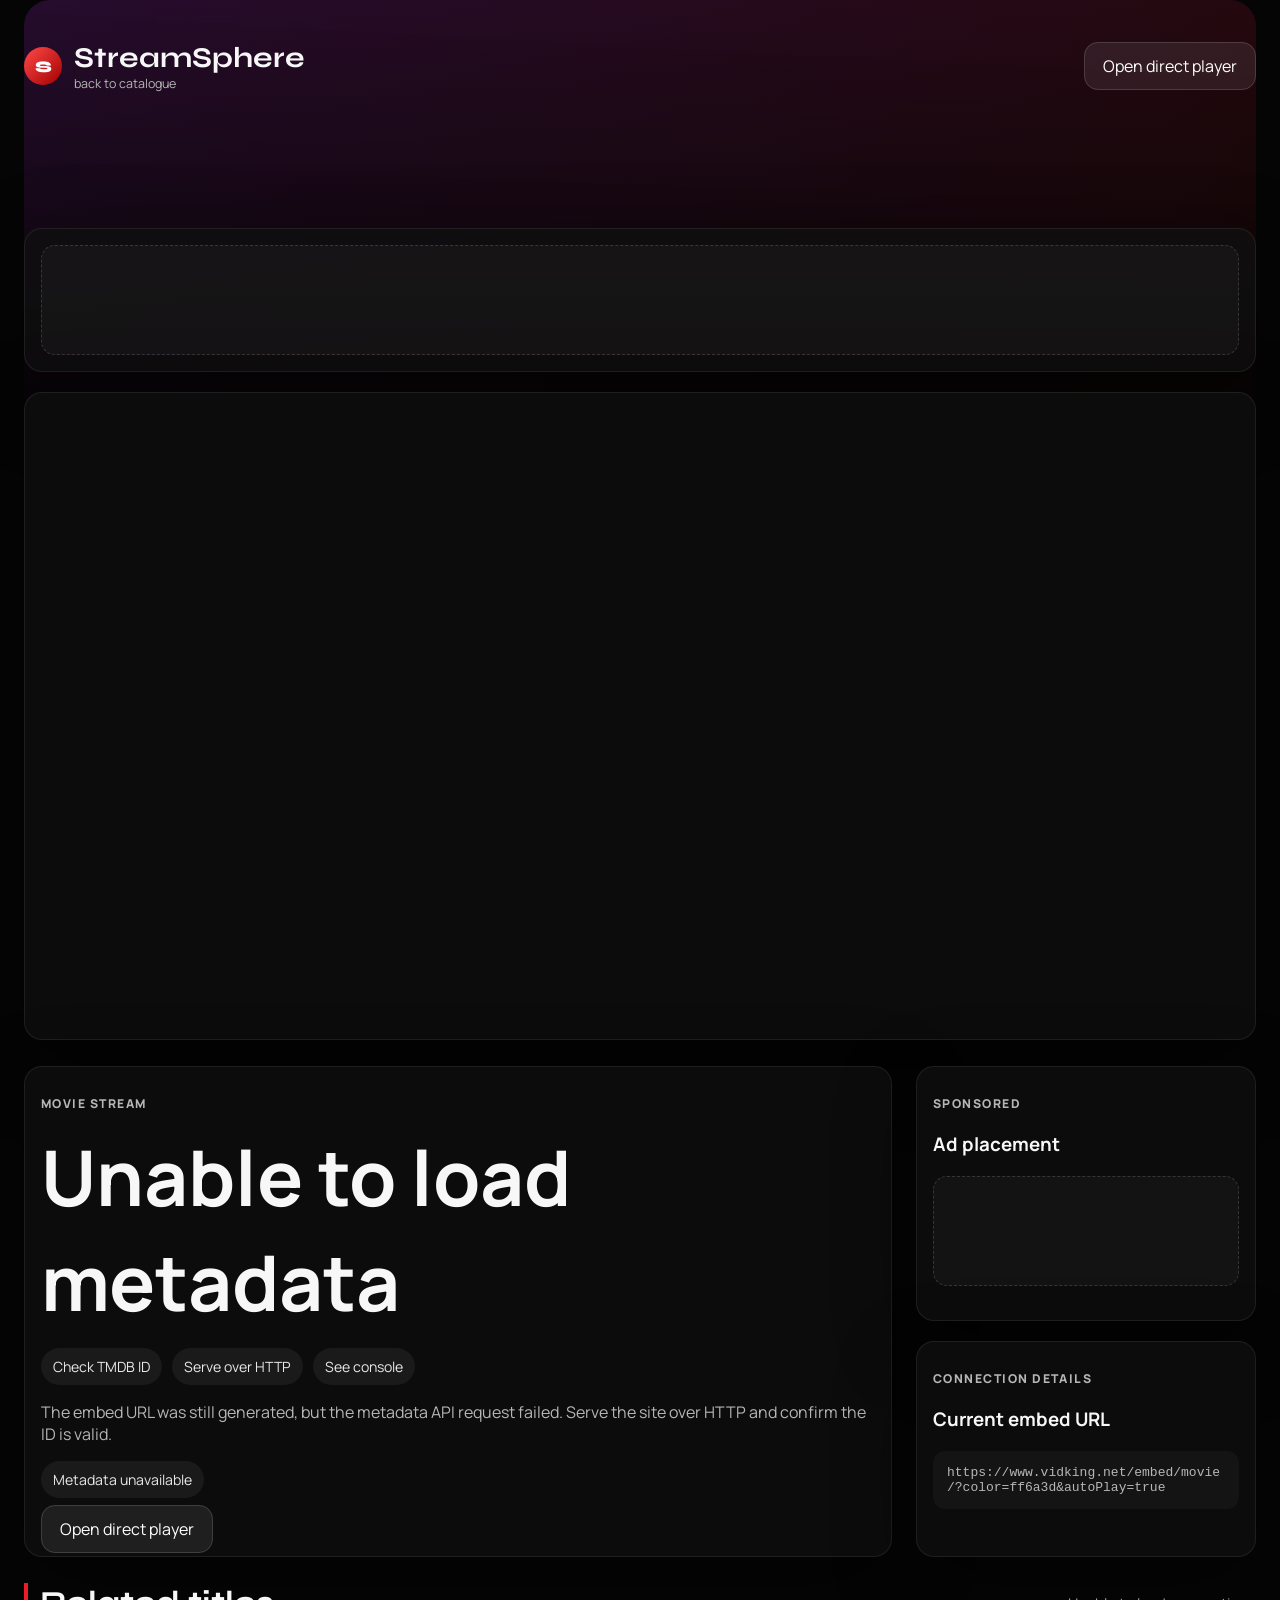
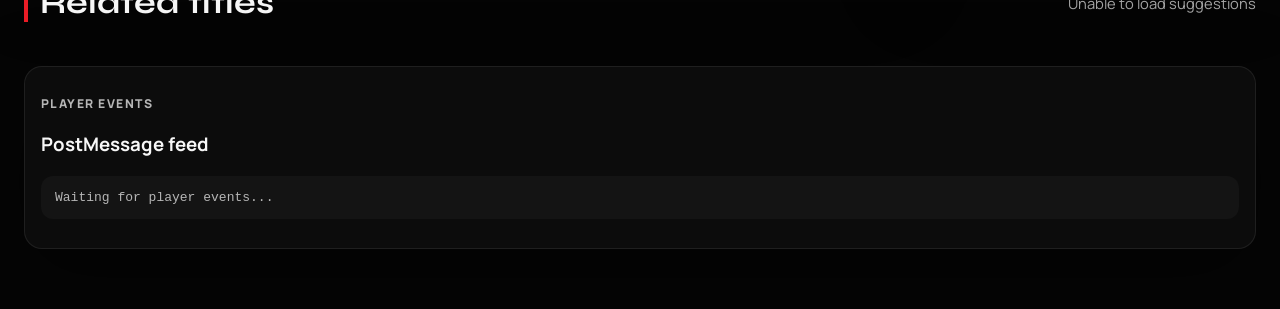
==== watch.html @ fd76b2c0 "update" ====
<!DOCTYPE html>
<html lang="en">
  <head>
    <meta charset="UTF-8" />
    <meta name="viewport" content="width=device-width, initial-scale=1.0" />
    <title>Watch | StreamSphere</title>
    <meta
      name="description"
      content="Dedicated watch page using VidKing embed routes and Videasy metadata APIs."
    />
    <link rel="preconnect" href="https://fonts.googleapis.com" />
    <link rel="preconnect" href="https://fonts.gstatic.com" crossorigin />
    <link
      href="https://fonts.googleapis.com/css2?family=Syne:wght@500;700;800&family=Manrope:wght@400;500;600;700&display=swap"
      rel="stylesheet"
    />
    <link rel="stylesheet" href="./styles.css" />
  </head>
  <body>
    <div class="watch-page-shell">
      <div class="watch-backdrop" id="watchBackdrop"></div>
      <header class="watch-topbar">
        <a class="brand" href="./index.html">
          <span class="brand-mark">S</span>
          <span class="brand-copy">
            <strong>StreamSphere</strong>
            <span>back to catalogue</span>
          </span>
        </a>
        <div class="watch-actions">
          <a id="openDirectLink" class="secondary-button" href="#" target="_blank" rel="noopener noreferrer">
            Open direct player
          </a>
        </div>
      </header>

      <main class="watch-page-content">
        <section class="watch-player-stack">
          <div class="watch-ad-band">
            <div class="ad-slot" data-slot="watchTop"></div>
          </div>
          <div class="player-frame-shell watch-frame">
            <iframe
              id="watchFrame"
              title="VidKing Player"
              allow="autoplay; fullscreen"
              allowfullscreen
              loading="eager"
              referrerpolicy="origin"
            ></iframe>
          </div>
        </section>

        <section class="watch-detail-section">
          <div class="watch-detail-main sidebar-card">
            <p class="panel-label" id="watchType">Loading type</p>
            <h1 id="watchTitle">Loading title...</h1>
            <div class="watch-facts" id="watchFacts"></div>
            <p id="watchSummary">
              Pulling metadata from the Videasy database API and preparing the VidKing embed route.
            </p>
            <div class="chip-row" id="watchChips"></div>
            <div class="watch-detail-actions">
              <a id="openDirectLinkInline" class="secondary-button" href="#" target="_blank" rel="noopener noreferrer">
                Open direct player
              </a>
            </div>
          </div>

          <aside class="watch-detail-side">
            <div class="sidebar-card">
              <p class="panel-label">Sponsored</p>
              <h3>Ad placement</h3>
              <div class="ad-slot" data-slot="watchRail"></div>
            </div>

            <div class="sidebar-card">
              <p class="panel-label">Connection details</p>
              <h3>Current embed URL</h3>
              <pre class="message-area" id="watchUrl"></pre>
            </div>
          </aside>
        </section>

        <section class="related-section">
          <div class="shelf-header">
            <h2 id="relatedHeading">Related titles</h2>
            <div class="shelf-meta" id="relatedMeta">Loading suggestions...</div>
          </div>
          <div class="shelf-grid related-grid" id="relatedGrid"></div>
        </section>

        <section class="watch-utility">
          <div class="sidebar-card">
            <p class="panel-label">Player events</p>
            <h3>PostMessage feed</h3>
            <pre class="message-area" id="watchEvents">Waiting for player events...</pre>
          </div>
        </section>
      </main>
    </div>

    <script src="./config.js"></script>
    <script src="./watch.js"></script>
  </body>
</html>
---- styles.css ----
:root {
  --bg: #050505;
  --panel: #0d0d0d;
  --panel-soft: #131313;
  --line: rgba(255, 255, 255, 0.08);
  --text: #f7f7f7;
  --muted: #b6b6b6;
  --red: #eb1d27;
  --red-soft: rgba(235, 29, 39, 0.18);
  --shadow: 0 24px 80px rgba(0, 0, 0, 0.45);
  --radius: 24px;
}

* {
  box-sizing: border-box;
}

html {
  scroll-behavior: smooth;
}

body {
  margin: 0;
  background: var(--bg);
  color: var(--text);
  font-family: "Manrope", sans-serif;
}

a {
  color: inherit;
  text-decoration: none;
}

button,
input {
  font: inherit;
}

.site-frame {
  min-height: 100vh;
  background:
    radial-gradient(circle at top center, rgba(118, 30, 140, 0.35), transparent 35%),
    linear-gradient(180deg, rgba(4, 4, 4, 0.1) 0%, rgba(4, 4, 4, 0.7) 55%, #050505 100%);
}

.page-shell {
  width: min(1280px, calc(100% - 64px));
  margin: 0 auto;
}

.page-shell-home {
  min-height: 100vh;
}

.hero {
  position: relative;
  min-height: 100vh;
  background-position: center top;
  background-size: cover;
}

.hero-cinematic {
  background-repeat: no-repeat;
}

.hero-overlay {
  position: absolute;
  inset: 0;
  background:
    linear-gradient(180deg, rgba(5, 5, 5, 0.1) 0%, rgba(5, 5, 5, 0.46) 48%, rgba(5, 5, 5, 0.96) 100%),
    radial-gradient(circle at right top, rgba(113, 23, 180, 0.35), transparent 28%);
}

.topbar {
  display: flex;
  align-items: center;
  justify-content: space-between;
  gap: 20px;
}

.topbar-floating {
  position: relative;
  z-index: 2;
  padding-top: 28px;
}

.brand {
  display: inline-flex;
  align-items: center;
  gap: 12px;
}

.brand-mark {
  display: grid;
  place-items: center;
  width: 38px;
  height: 38px;
  border-radius: 999px;
  background: linear-gradient(135deg, #ff4949, #a30000);
  color: white;
  font-family: "Syne", sans-serif;
  font-weight: 800;
}

.brand-copy {
  display: grid;
}

.brand-copy strong {
  font-size: 1.8rem;
  font-family: "Syne", sans-serif;
}

.brand-copy span:last-child {
  color: var(--muted);
  font-size: 0.78rem;
}

.nav,
.topbar-actions,
.hero-meta-line,
.hero-actions,
.filter-chips,
.shelf-tabs,
.chip-row {
  display: flex;
  align-items: center;
  gap: 14px;
}

.nav a {
  color: rgba(255, 255, 255, 0.9);
  font-size: 0.96rem;
}

.search-shell {
  display: inline-flex;
  align-items: center;
  gap: 10px;
  padding: 12px 16px;
  border-radius: 999px;
  background: rgba(255, 255, 255, 0.08);
  border: 1px solid rgba(255, 255, 255, 0.1);
}

.search-shell span {
  color: rgba(255, 255, 255, 0.6);
  font-size: 0.8rem;
  text-transform: uppercase;
  letter-spacing: 0.08em;
}

.search-shell input {
  width: 180px;
  border: 0;
  outline: 0;
  background: transparent;
  color: var(--text);
}

.ghost-button,
.primary-button,
.secondary-button,
.shelf-tab {
  border: 0;
  cursor: pointer;
}

.ghost-button,
.secondary-button {
  padding: 12px 18px;
  border-radius: 14px;
  color: white;
  background: rgba(255, 255, 255, 0.08);
  border: 1px solid rgba(255, 255, 255, 0.14);
}

.home-main {
  position: relative;
  z-index: 2;
}

.hero-content {
  display: flex;
  align-items: flex-end;
  min-height: 66vh;
  padding-top: 120px;
}

.hero-text-stack {
  width: min(560px, 100%);
  padding-bottom: 36px;
}

.hero-kicker {
  color: #ffe18a;
  font-size: 0.86rem;
  font-weight: 800;
  letter-spacing: 0.16em;
  text-transform: uppercase;
}

.hero-text-stack h1,
.watch-sidebar h1 {
  margin: 18px 0 14px;
  font-size: clamp(3rem, 7vw, 5.4rem);
  line-height: 0.92;
  font-family: "Syne", sans-serif;
}

.hero-meta-line span {
  color: rgba(255, 255, 255, 0.82);
  font-size: 0.96rem;
}

.hero-summary {
  max-width: 520px;
  color: rgba(255, 255, 255, 0.86);
  line-height: 1.75;
  font-size: 1.06rem;
}

.primary-button {
  display: inline-flex;
  align-items: center;
  justify-content: center;
  padding: 14px 24px;
  border-radius: 14px;
  font-weight: 800;
}

.hero-play {
  background: white;
  color: #111;
}

.hero-more {
  background: rgba(255, 255, 255, 0.08);
}

.top-ten-section {
  padding: 22px 0 50px;
}

.top-ten-heading {
  display: flex;
  align-items: center;
  gap: 20px;
  margin-bottom: 26px;
}

.top-ten-title {
  font-size: clamp(4.2rem, 12vw, 7rem);
  line-height: 0.86;
  color: transparent;
  -webkit-text-stroke: 2px var(--red);
  font-family: "Syne", sans-serif;
  font-weight: 800;
}

.top-ten-copy p {
  margin: 0;
  letter-spacing: 0.38em;
  font-weight: 800;
}

.top-ten-grid {
  display: grid;
  grid-template-columns: repeat(5, minmax(0, 1fr));
  gap: 34px;
}

.top-ten-card {
  position: relative;
}

.top-ten-rank {
  position: absolute;
  left: -16px;
  bottom: -16px;
  z-index: 0;
  font-size: 5.2rem;
  line-height: 0.9;
  color: transparent;
  -webkit-text-stroke: 2px var(--red);
  font-family: "Syne", sans-serif;
  font-weight: 800;
}

.top-ten-poster {
  position: relative;
  z-index: 1;
  display: block;
  width: 100%;
  padding: 0;
  border: 0;
  background: transparent;
  cursor: pointer;
}

.top-ten-poster img {
  display: block;
  width: 100%;
  aspect-ratio: 0.72;
  object-fit: cover;
  border-radius: 8px;
  box-shadow: var(--shadow);
}

.content-shelves {
  padding: 24px 0 70px;
  background: #070707;
}

.inline-ad-wrap {
  margin-bottom: 34px;
}

.ad-slot {
  min-height: 110px;
  display: grid;
  place-items: center;
  border-radius: 14px;
  border: 1px dashed rgba(255, 255, 255, 0.15);
  background: rgba(255, 255, 255, 0.03);
  color: #bcbcbc;
  text-align: center;
}

.ad-slot-footer {
  min-height: 90px;
}

.shelf-section {
  margin-bottom: 52px;
}

.shelf-header {
  display: flex;
  align-items: center;
  justify-content: space-between;
  gap: 20px;
  margin-bottom: 18px;
}

.shelf-meta {
  color: rgba(255, 255, 255, 0.64);
  font-size: 0.92rem;
}

.shelf-header h2 {
  margin: 0;
  padding-left: 12px;
  border-left: 4px solid var(--red);
  font-size: 2rem;
  font-family: "Syne", sans-serif;
}

.shelf-tab {
  padding: 0 0 10px;
  background: transparent;
  color: rgba(255, 255, 255, 0.75);
}

.shelf-tab.is-active {
  color: white;
  border-bottom: 2px solid var(--red);
}

.shelf-grid {
  display: grid;
  grid-template-columns: repeat(5, minmax(0, 1fr));
  gap: 14px;
}

.shelf-card {
  min-width: 0;
}

.shelf-card-media {
  position: relative;
  width: 100%;
  min-height: 188px;
  padding: 0;
  overflow: hidden;
  border: 0;
  border-radius: 10px;
  background-color: #1a1a1a;
  background-position: center;
  background-size: cover;
  cursor: pointer;
}

.shelf-badge,
.shelf-score {
  position: absolute;
  top: 8px;
  z-index: 3;
  padding: 6px 9px;
  border-radius: 7px;
  font-size: 0.7rem;
  font-weight: 800;
  letter-spacing: 0.04em;
  box-shadow: 0 8px 18px rgba(0, 0, 0, 0.35);
}

.shelf-badge {
  left: 8px;
  background: rgba(8, 8, 8, 0.9);
  color: rgba(255, 255, 255, 0.96);
  border: 1px solid rgba(255, 255, 255, 0.08);
}

.shelf-score {
  right: 8px;
  background: rgba(235, 29, 39, 0.92);
  color: #ffffff;
}

.shelf-fade {
  position: absolute;
  inset: 0;
  background:
    linear-gradient(180deg, rgba(0, 0, 0, 0.08) 0%, rgba(0, 0, 0, 0.32) 42%, rgba(0, 0, 0, 0.92) 100%),
    linear-gradient(90deg, rgba(0, 0, 0, 0.12), rgba(0, 0, 0, 0));
}

.shelf-caption {
  position: absolute;
  inset: auto 0 0;
  z-index: 2;
  padding: 22px 16px 16px;
  text-align: left;
  background: linear-gradient(180deg, rgba(5, 5, 5, 0), rgba(5, 5, 5, 0.74) 30%, rgba(5, 5, 5, 0.96) 100%);
}

.shelf-caption h3 {
  margin: 0 0 6px;
  color: #ffffff;
  font-size: 1.05rem;
  line-height: 1.2;
  font-weight: 800;
  text-shadow: 0 2px 10px rgba(0, 0, 0, 0.7);
  display: -webkit-box;
  -webkit-box-orient: vertical;
  -webkit-line-clamp: 2;
  overflow: hidden;
}

.shelf-caption p {
  margin: 0;
  color: rgba(255, 255, 255, 0.84);
  font-size: 0.82rem;
  line-height: 1.5;
  text-shadow: 0 1px 8px rgba(0, 0, 0, 0.7);
  display: -webkit-box;
  -webkit-box-orient: vertical;
  -webkit-line-clamp: 2;
  overflow: hidden;
}

.filter-chips {
  flex-wrap: wrap;
}

.filter-chip {
  padding: 8px 14px;
  border-radius: 999px;
  border: 1px solid rgba(255, 255, 255, 0.12);
  background: transparent;
  color: rgba(255, 255, 255, 0.8);
}

.filter-chip.is-active {
  background: var(--red);
  border-color: var(--red);
  color: white;
}

.site-footer {
  display: flex;
  align-items: center;
  justify-content: space-between;
  gap: 24px;
  padding: 18px 0 0;
  border-top: 1px solid var(--line);
  color: var(--muted);
}

.empty-state {
  margin-top: 18px;
  padding: 22px 20px;
  border-radius: 14px;
  border: 1px solid var(--line);
  background: rgba(255, 255, 255, 0.03);
  color: var(--muted);
}

[hidden] {
  display: none !important;
}

.empty-state strong {
  display: block;
  margin-bottom: 8px;
  color: white;
}

.site-footer strong {
  display: block;
  margin-bottom: 8px;
  color: white;
}

.footer-ad {
  width: min(420px, 100%);
}

.watch-page-shell {
  position: relative;
  width: min(1280px, calc(100% - 48px));
  margin: 0 auto;
  padding: 24px 0 60px;
}

.watch-backdrop {
  position: absolute;
  inset: 0 0 auto;
  height: 420px;
  border-radius: 26px;
  background:
    linear-gradient(180deg, rgba(5, 5, 5, 0.12), rgba(5, 5, 5, 0.94)),
    linear-gradient(120deg, rgba(130, 33, 160, 0.3), rgba(235, 29, 39, 0.16));
  background-position: center;
  background-size: cover;
}

.watch-topbar,
.watch-page-content {
  position: relative;
  z-index: 1;
}

.watch-topbar {
  display: flex;
  align-items: center;
  justify-content: space-between;
  gap: 16px;
  padding: 16px 0;
}

.watch-page-content {
  display: grid;
  gap: 26px;
  margin-top: 120px;
}

.watch-player-stack,
.watch-detail-side,
.watch-utility {
  display: grid;
  gap: 20px;
}

.watch-detail-section {
  display: grid;
  grid-template-columns: minmax(0, 1.3fr) 340px;
  gap: 24px;
}

.watch-ad-band,
.player-frame-shell,
.sidebar-card {
  border-radius: 18px;
  background: rgba(15, 15, 15, 0.82);
  border: 1px solid var(--line);
  box-shadow: var(--shadow);
}

.watch-ad-band,
.sidebar-card {
  padding: 16px;
}

.watch-frame {
  min-height: 72vh;
  overflow: hidden;
}

.watch-frame iframe {
  width: 100%;
  height: 100%;
  border: 0;
}

.panel-label {
  color: #ff8c8c;
  text-transform: uppercase;
  letter-spacing: 0.12em;
  font-size: 0.76rem;
  font-weight: 800;
}

.watch-detail-main h1 {
  margin: 12px 0 14px;
  font-size: clamp(2.8rem, 6vw, 4.8rem);
}

.watch-facts {
  display: flex;
  flex-wrap: wrap;
  gap: 10px;
  margin-bottom: 14px;
}

.watch-facts span,
.chip-row span {
  padding: 9px 12px;
  border-radius: 999px;
  background: rgba(255, 255, 255, 0.06);
  color: rgba(255, 255, 255, 0.9);
  font-size: 0.88rem;
}

.watch-detail-actions {
  margin-top: 20px;
}

.related-section .shelf-grid {
  grid-template-columns: repeat(5, minmax(0, 1fr));
}

.sidebar-card p,
.sidebar-card pre {
  color: var(--muted);
}

.message-area {
  padding: 14px;
  border-radius: 12px;
  background: rgba(255, 255, 255, 0.03);
  white-space: pre-wrap;
  overflow-wrap: anywhere;
}

@media (max-width: 1100px) {
  .top-ten-grid,
  .shelf-grid,
  .related-section .shelf-grid {
    grid-template-columns: repeat(2, minmax(0, 1fr));
  }

  .watch-detail-section {
    grid-template-columns: 1fr;
  }

  .site-footer,
  .topbar {
    flex-direction: column;
    align-items: flex-start;
  }
}

@media (max-width: 760px) {
  .page-shell,
  .watch-page-shell {
    width: min(100% - 24px, 1280px);
  }

  .nav,
  .topbar-actions,
  .hero-meta-line,
  .hero-actions,
  .shelf-tabs {
    flex-wrap: wrap;
  }

  .hero-content {
    min-height: 58vh;
  }

  .hero-text-stack h1 {
    font-size: 2.8rem;
  }

  .top-ten-grid,
  .shelf-grid,
  .related-section .shelf-grid {
    grid-template-columns: 1fr 1fr;
  }

  .top-ten-heading,
  .shelf-header {
    flex-direction: column;
    align-items: flex-start;
  }

  .search-shell {
    width: 100%;
  }

  .search-shell input {
    width: 100%;
  }
}
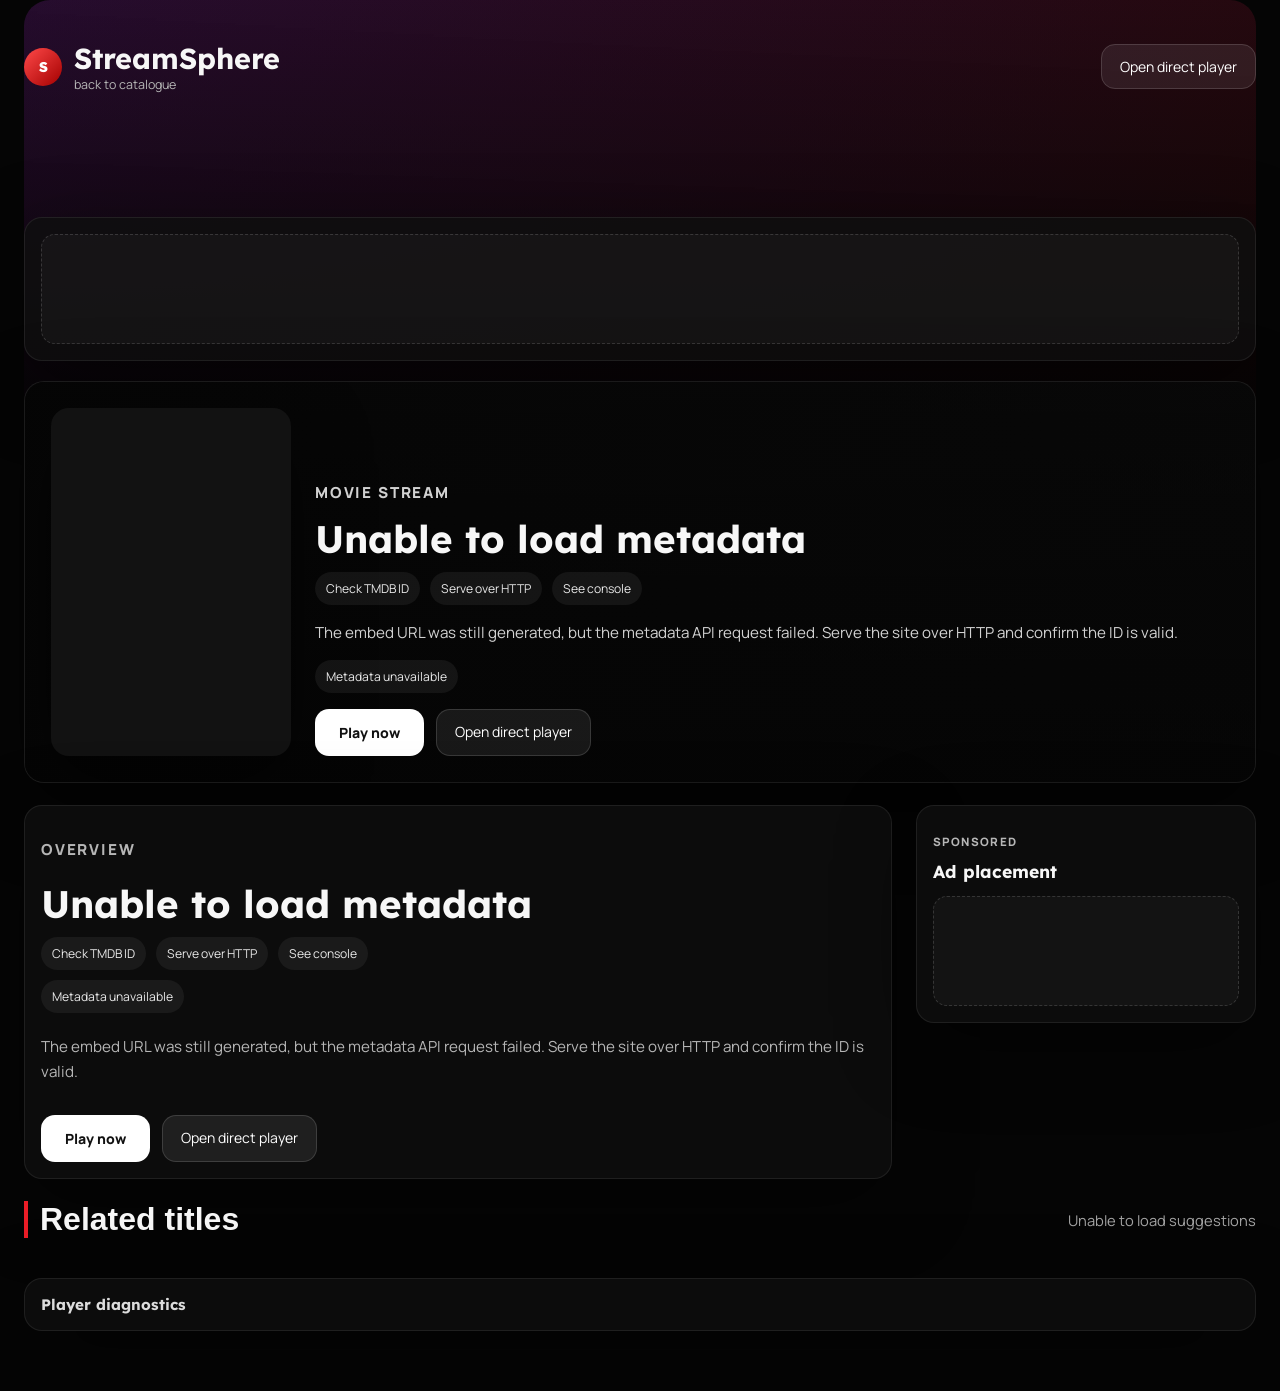
==== commit b712979f: "update" ====
--- a/watch.html
+++ b/watch.html
@@ -11,7 +11,7 @@
     <link rel="preconnect" href="https://fonts.googleapis.com" />
     <link rel="preconnect" href="https://fonts.gstatic.com" crossorigin />
     <link
-      href="https://fonts.googleapis.com/css2?family=Syne:wght@500;700;800&family=Manrope:wght@400;500;600;700&display=swap"
+      href="https://fonts.googleapis.com/css2?family=Lexend:wght@400;500;600;700;800&family=Manrope:wght@400;500;600;700&display=swap"
       rel="stylesheet"
     />
     <link rel="stylesheet" href="./styles.css" />
@@ -35,33 +35,63 @@
       </header>
 
       <main class="watch-page-content">
-        <section class="watch-player-stack">
+        <section class="watch-stage">
           <div class="watch-ad-band">
             <div class="ad-slot" data-slot="watchTop"></div>
           </div>
-          <div class="player-frame-shell watch-frame">
-            <iframe
-              id="watchFrame"
-              title="VidKing Player"
-              allow="autoplay; fullscreen"
-              allowfullscreen
-              loading="eager"
-              referrerpolicy="origin"
-            ></iframe>
+
+          <div class="watch-stage-shell">
+            <section class="watch-hero-card" id="watchHeroCard">
+              <div class="watch-hero-poster" id="watchPoster"></div>
+              <div class="watch-hero-copy">
+                <p class="panel-label" id="watchType">Loading type</p>
+                <h1 id="watchTitle">Loading title...</h1>
+                <div class="watch-facts" id="watchFacts"></div>
+                <p id="watchSummary">
+                  Pulling metadata from the Videasy database API and preparing the VidKing embed route.
+                </p>
+                <div class="chip-row" id="watchChips"></div>
+                <div class="watch-hero-actions">
+                  <button id="playInlineBtn" class="primary-button watch-inline-play" type="button">
+                    Play now
+                  </button>
+                  <a id="openDirectLinkInline" class="secondary-button" href="#" target="_blank" rel="noopener noreferrer">
+                    Open direct player
+                  </a>
+                </div>
+              </div>
+            </section>
+
+            <div class="player-frame-shell watch-frame" id="watchPlayerShell" hidden>
+              <div class="watch-player-toolbar">
+                <button id="backToDetailsBtn" class="ghost-button" type="button">Back to details</button>
+              </div>
+              <iframe
+                id="watchFrame"
+                title="VidKing Player"
+                allow="autoplay; fullscreen"
+                allowfullscreen
+                loading="eager"
+                referrerpolicy="origin"
+              ></iframe>
+            </div>
           </div>
         </section>
 
         <section class="watch-detail-section">
           <div class="watch-detail-main sidebar-card">
-            <p class="panel-label" id="watchType">Loading type</p>
-            <h1 id="watchTitle">Loading title...</h1>
-            <div class="watch-facts" id="watchFacts"></div>
-            <p id="watchSummary">
+            <p class="panel-label">Overview</p>
+            <h2 id="watchDetailTitle">Loading title...</h2>
+            <div class="watch-facts watch-detail-facts" id="watchDetailFacts"></div>
+            <div class="chip-row watch-detail-chips" id="watchDetailChips"></div>
+            <p id="watchDetailSummary">
               Pulling metadata from the Videasy database API and preparing the VidKing embed route.
             </p>
-            <div class="chip-row" id="watchChips"></div>
-            <div class="watch-detail-actions">
-              <a id="openDirectLinkInline" class="secondary-button" href="#" target="_blank" rel="noopener noreferrer">
+            <div class="watch-hero-actions">
+              <button id="playInlineBtnSecondary" class="primary-button watch-inline-play" type="button">
+                Play now
+              </button>
+              <a id="openDirectLinkDetail" class="secondary-button" href="#" target="_blank" rel="noopener noreferrer">
                 Open direct player
               </a>
             </div>
@@ -72,12 +102,6 @@
               <p class="panel-label">Sponsored</p>
               <h3>Ad placement</h3>
               <div class="ad-slot" data-slot="watchRail"></div>
-            </div>
-
-            <div class="sidebar-card">
-              <p class="panel-label">Connection details</p>
-              <h3>Current embed URL</h3>
-              <pre class="message-area" id="watchUrl"></pre>
             </div>
           </aside>
         </section>
@@ -91,11 +115,19 @@
         </section>
 
         <section class="watch-utility">
-          <div class="sidebar-card">
-            <p class="panel-label">Player events</p>
-            <h3>PostMessage feed</h3>
-            <pre class="message-area" id="watchEvents">Waiting for player events...</pre>
-          </div>
+          <details class="sidebar-card diagnostics-card">
+            <summary>Player diagnostics</summary>
+            <div class="diagnostics-grid">
+              <div>
+                <p class="panel-label">Current embed URL</p>
+                <pre class="message-area" id="watchUrl"></pre>
+              </div>
+              <div>
+                <p class="panel-label">Player events</p>
+                <pre class="message-area" id="watchEvents">Waiting for player events...</pre>
+              </div>
+            </div>
+          </details>
         </section>
       </main>
     </div>
--- a/styles.css
+++ b/styles.css
@@ -26,6 +26,10 @@
   font-family: "Manrope", sans-serif;
 }
 
+body.modal-open {
+  overflow: hidden;
+}
+
 a {
   color: inherit;
   text-decoration: none;
@@ -98,7 +102,7 @@
   border-radius: 999px;
   background: linear-gradient(135deg, #ff4949, #a30000);
   color: white;
-  font-family: "Syne", sans-serif;
+  font-family: "Lexend", sans-serif;
   font-weight: 800;
 }
 
@@ -108,7 +112,7 @@
 
 .brand-copy strong {
   font-size: 1.8rem;
-  font-family: "Syne", sans-serif;
+  font-family: "Lexend", sans-serif;
 }
 
 .brand-copy span:last-child {
@@ -143,6 +147,47 @@
   border: 1px solid rgba(255, 255, 255, 0.1);
 }
 
+.country-select-shell {
+  display: inline-grid;
+  gap: 6px;
+  padding: 10px 14px;
+  border-radius: 18px;
+  background: rgba(255, 255, 255, 0.08);
+  border: 1px solid rgba(255, 255, 255, 0.1);
+}
+
+.country-select-shell span {
+  color: rgba(255, 255, 255, 0.62);
+  font-size: 0.72rem;
+  font-weight: 700;
+  letter-spacing: 0.08em;
+  text-transform: uppercase;
+}
+
+.country-select {
+  min-width: 128px;
+  border: 0;
+  outline: 0;
+  background: transparent;
+  color: white;
+  font-weight: 700;
+  cursor: pointer;
+}
+
+.country-select option {
+  color: #111;
+}
+
+.search-trigger {
+  justify-content: space-between;
+  min-width: 240px;
+  color: white;
+}
+
+.search-trigger strong {
+  font-weight: 700;
+}
+
 .search-shell span {
   color: rgba(255, 255, 255, 0.6);
   font-size: 0.8rem;
@@ -205,7 +250,7 @@
   margin: 18px 0 14px;
   font-size: clamp(3rem, 7vw, 5.4rem);
   line-height: 0.92;
-  font-family: "Syne", sans-serif;
+  font-family: "Lexend", sans-serif;
 }
 
 .hero-meta-line span {
@@ -506,6 +551,183 @@
   color: white;
 }
 
+.search-modal {
+  position: fixed;
+  inset: 0;
+  z-index: 40;
+}
+
+.search-modal-backdrop {
+  position: absolute;
+  inset: 0;
+  background: rgba(0, 0, 0, 0.72);
+  backdrop-filter: blur(10px);
+}
+
+.search-modal-panel {
+  position: relative;
+  width: min(760px, calc(100% - 32px));
+  max-height: calc(100vh - 48px);
+  margin: 24px auto;
+  padding: 28px;
+  border-radius: 26px;
+  background: rgba(8, 8, 8, 0.94);
+  border: 1px solid rgba(255, 255, 255, 0.08);
+  box-shadow: var(--shadow);
+  overflow: auto;
+}
+
+.search-modal-head {
+  display: flex;
+  align-items: flex-end;
+  justify-content: space-between;
+  gap: 18px;
+  margin-bottom: 18px;
+}
+
+.search-modal-head h2 {
+  margin: 10px 0 0;
+  font-family: "Syne", sans-serif;
+  font-size: 2rem;
+}
+
+.search-head-actions {
+  display: flex;
+  gap: 10px;
+}
+
+.search-type-select {
+  padding: 12px 14px;
+  border-radius: 14px;
+  border: 1px solid rgba(255, 255, 255, 0.12);
+  background: #0d0d0d;
+  color: white;
+}
+
+.search-modal-input {
+  display: grid;
+  gap: 10px;
+}
+
+.search-modal-input span {
+  color: rgba(255, 255, 255, 0.7);
+  font-size: 0.9rem;
+  font-weight: 700;
+}
+
+.search-modal-input input {
+  width: 100%;
+  padding: 18px 110px 18px 18px;
+  border-radius: 18px;
+  border: 1px solid rgba(255, 255, 255, 0.1);
+  background: #050505;
+  color: white;
+  font-size: 1.1rem;
+}
+
+.search-modal-input {
+  position: relative;
+}
+
+.search-clear-btn {
+  position: absolute;
+  right: 12px;
+  bottom: 10px;
+  padding: 10px 12px;
+  border-radius: 12px;
+  border: 0;
+  background: rgba(255, 255, 255, 0.08);
+  color: white;
+  cursor: pointer;
+}
+
+.search-modal-results {
+  margin-top: 18px;
+  padding-top: 8px;
+}
+
+.search-results-meta {
+  margin-bottom: 12px;
+  color: rgba(255, 255, 255, 0.68);
+  font-size: 0.92rem;
+}
+
+.search-results-list {
+  display: grid;
+  gap: 12px;
+  max-height: min(52vh, 560px);
+  overflow-y: auto;
+  padding-right: 4px;
+}
+
+.search-result-item {
+  display: grid;
+  grid-template-columns: 68px minmax(0, 1fr);
+  gap: 14px;
+  align-items: center;
+  width: 100%;
+  padding: 14px;
+  border-radius: 18px;
+  border: 1px solid rgba(255, 255, 255, 0.06);
+  background: #0d0d0d;
+  color: white;
+  text-align: left;
+  cursor: pointer;
+}
+
+.search-result-poster {
+  display: block;
+  width: 68px;
+  aspect-ratio: 0.7;
+  border-radius: 10px;
+  background-position: center;
+  background-size: cover;
+  background-color: #1a1a1a;
+}
+
+.search-result-copy {
+  display: grid;
+  gap: 4px;
+  min-width: 0;
+}
+
+.search-result-copy strong,
+.search-result-copy span,
+.search-result-copy small {
+  min-width: 0;
+}
+
+.search-result-copy strong {
+  font-size: 1.2rem;
+  white-space: nowrap;
+  overflow: hidden;
+  text-overflow: ellipsis;
+}
+
+.search-result-copy span {
+  color: rgba(255, 255, 255, 0.72);
+}
+
+.search-result-copy small {
+  color: rgba(255, 255, 255, 0.64);
+  display: -webkit-box;
+  -webkit-box-orient: vertical;
+  -webkit-line-clamp: 2;
+  overflow: hidden;
+}
+
+.search-empty-state {
+  padding: 24px 18px;
+  border-radius: 18px;
+  background: #0d0d0d;
+  border: 1px solid rgba(255, 255, 255, 0.06);
+}
+
+.search-empty-state strong {
+  display: block;
+  margin-bottom: 8px;
+}
+
 .site-footer strong {
   display: block;
   margin-bottom: 8px;
@@ -521,6 +743,7 @@
   width: min(1280px, calc(100% - 48px));
   margin: 0 auto;
   padding: 24px 0 60px;
+  font-size: 14px;
 }
 
 .watch-backdrop {
@@ -551,15 +774,68 @@
 
 .watch-page-content {
   display: grid;
-  gap: 26px;
-  margin-top: 120px;
-}
-
-.watch-player-stack,
+  gap: 22px;
+  margin-top: 108px;
+}
+
+.watch-stage,
 .watch-detail-side,
 .watch-utility {
   display: grid;
   gap: 20px;
+}
+
+.watch-stage-shell {
+  border-radius: 20px;
+  overflow: hidden;
+  border: 1px solid var(--line);
+  background: rgba(9, 9, 9, 0.72);
+  box-shadow: var(--shadow);
+}
+
+.watch-hero-card {
+  display: grid;
+  grid-template-columns: 240px minmax(0, 1fr);
+  gap: 24px;
+  min-height: 400px;
+  padding: 26px;
+  background:
+    linear-gradient(90deg, rgba(5, 5, 5, 0.9), rgba(5, 5, 5, 0.62)),
+    linear-gradient(180deg, rgba(255, 255, 255, 0.02), rgba(255, 255, 255, 0));
+}
+
+.watch-hero-poster {
+  min-height: 320px;
+  border-radius: 18px;
+  background-color: #121212;
+  background-position: center;
+  background-size: cover;
+  box-shadow: var(--shadow);
+}
+
+.watch-hero-copy {
+  align-self: end;
+}
+
+.watch-hero-copy h1,
+.watch-detail-main h2 {
+  margin: 8px 0 12px;
+  font-family: "Lexend", sans-serif;
+  font-size: clamp(1.7rem, 3vw, 2.8rem);
+  line-height: 1.02;
+}
+
+.watch-hero-actions,
+.watch-detail-actions {
+  display: flex;
+  flex-wrap: wrap;
+  gap: 12px;
+  margin-top: 16px;
+}
+
+.watch-inline-play {
+  background: white;
+  color: #111;
 }
 
 .watch-detail-section {
@@ -583,47 +859,95 @@
 }
 
 .watch-frame {
-  min-height: 72vh;
+  min-height: 0;
   overflow: hidden;
 }
 
 .watch-frame iframe {
+  display: block;
   width: 100%;
-  height: 100%;
+  aspect-ratio: 16 / 9;
+  min-height: 0;
+  height: auto;
   border: 0;
+}
+
+.watch-player-toolbar {
+  display: flex;
+  justify-content: flex-end;
+  padding: 12px 12px 0;
 }
 
 .panel-label {
   color: #ff8c8c;
   text-transform: uppercase;
   letter-spacing: 0.12em;
-  font-size: 0.76rem;
+  font-size: 0.72rem;
   font-weight: 800;
-}
-
-.watch-detail-main h1 {
-  margin: 12px 0 14px;
-  font-size: clamp(2.8rem, 6vw, 4.8rem);
 }
 
 .watch-facts {
   display: flex;
   flex-wrap: wrap;
   gap: 10px;
-  margin-bottom: 14px;
+  margin-bottom: 12px;
 }
 
 .watch-facts span,
 .chip-row span {
-  padding: 9px 12px;
+  padding: 8px 11px;
   border-radius: 999px;
   background: rgba(255, 255, 255, 0.06);
   color: rgba(255, 255, 255, 0.9);
-  font-size: 0.88rem;
-}
-
-.watch-detail-actions {
-  margin-top: 20px;
+  font-size: 0.76rem;
+}
+
+.watch-hero-copy p,
+.watch-detail-main p {
+  font-size: 0.95rem;
+  line-height: 1.65;
+  color: rgba(255, 255, 255, 0.82);
+}
+
+.watch-detail-main {
+  display: grid;
+}
+
+.watch-detail-facts {
+  margin: 0 0 10px;
+}
+
+.watch-detail-chips {
+  margin-bottom: 6px;
+}
+
+.watch-detail-side {
+  align-content: start;
+}
+
+.watch-detail-side .sidebar-card h3 {
+  margin: 8px 0 14px;
+  font-family: "Lexend", sans-serif;
+  font-size: 1.1rem;
+}
+
+.diagnostics-card summary {
+  list-style: none;
+  cursor: pointer;
+  font-family: "Lexend", sans-serif;
+  font-size: 0.95rem;
+  font-weight: 700;
+  color: rgba(255, 255, 255, 0.86);
+}
+
+.diagnostics-card summary::-webkit-details-marker {
+  display: none;
+}
+
+.diagnostics-grid {
+  display: grid;
+  gap: 14px;
+  margin-top: 14px;
 }
 
 .related-section .shelf-grid {
@@ -654,6 +978,14 @@
     grid-template-columns: 1fr;
   }
 
+  .watch-hero-card {
+    grid-template-columns: 1fr;
+  }
+
+  .watch-hero-poster {
+    min-height: 260px;
+  }
+
   .site-footer,
   .topbar {
     flex-direction: column;
@@ -689,6 +1021,33 @@
     grid-template-columns: 1fr 1fr;
   }
 
+  .watch-page-shell {
+    font-size: 13px;
+  }
+
+  .watch-page-content {
+    margin-top: 88px;
+  }
+
+  .watch-hero-card {
+    padding: 18px;
+    min-height: 0;
+  }
+
+  .watch-frame,
+  .watch-frame iframe {
+    min-height: 0;
+  }
+
+  .watch-detail-section {
+    gap: 18px;
+  }
+
+  .watch-hero-copy h1,
+  .watch-detail-main h2 {
+    font-size: 1.8rem;
+  }
+
   .top-ten-heading,
   .shelf-header {
     flex-direction: column;
@@ -699,7 +1058,18 @@
     width: 100%;
   }
 
-  .search-shell input {
-    width: 100%;
-  }
-}
+  .search-trigger {
+    min-width: 0;
+  }
+
+  .search-modal-panel {
+    max-height: calc(100vh - 16px);
+    margin: 8px auto;
+    padding: 20px;
+  }
+
+  .search-modal-head {
+    flex-direction: column;
+    align-items: stretch;
+  }
+}
